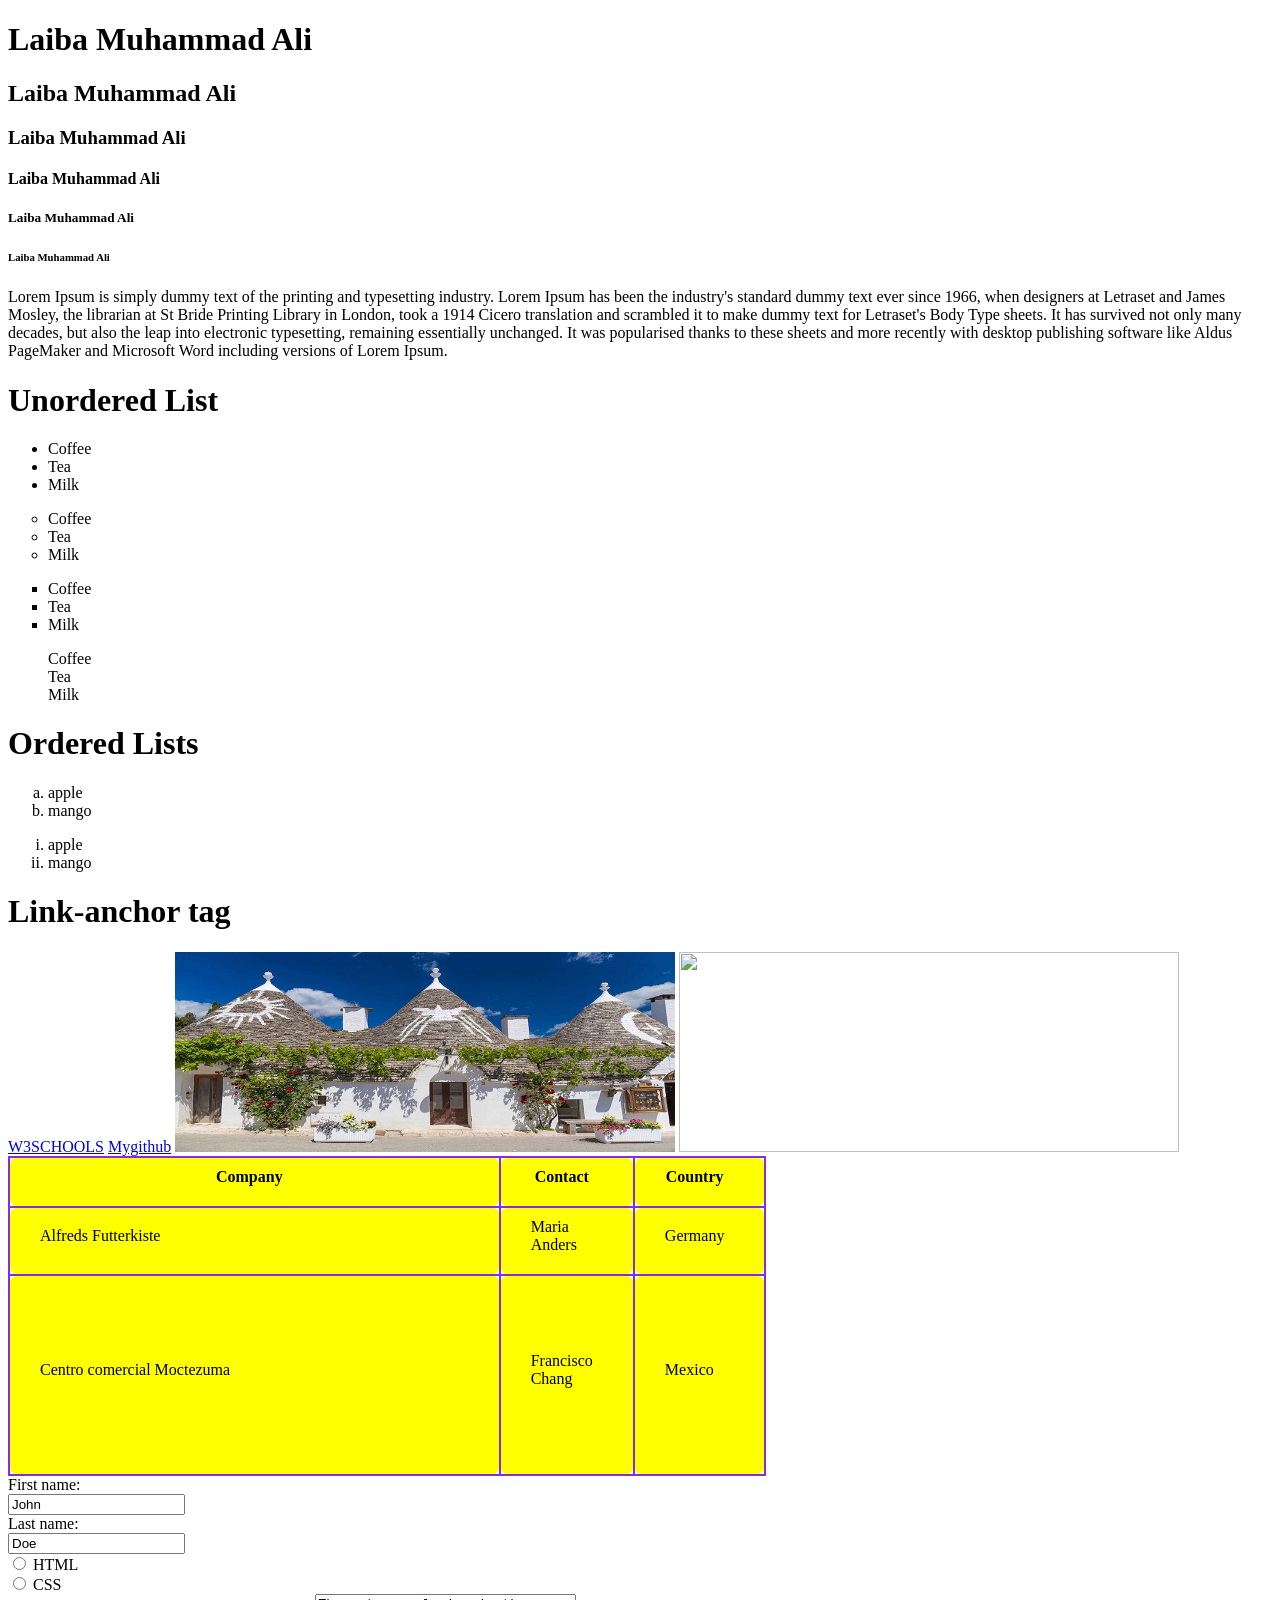
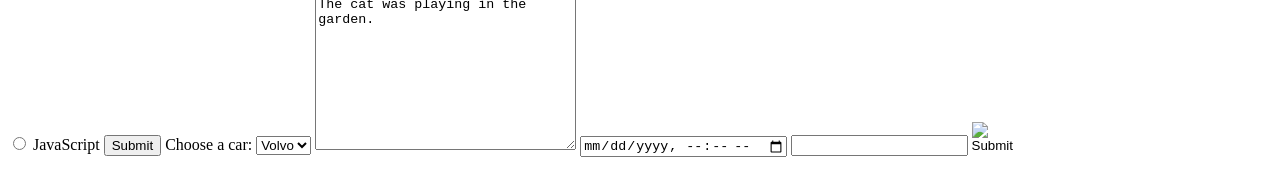
==== index.html @ 9b5939c1 "class1&2" ====
<!DOCTYPE html>
<html lang="en">
<head>
    <meta charset="UTF-8">
    <meta name="viewport" content="width=device-width, initial-scale=1.0">
    <title>Document</title>
</head>
<style>

  table, th, td {
  border:2px solid rgb(155, 22, 22);
  border-collapse: collapse;
  border-radius: 10px;
}
th,td{
  border-color: blueviolet;
  background-color: yellow;
  /* padding: 10px; */
  padding-top: 10px;
  padding-bottom: 20px;
  padding-left: 30px;
  padding-right: 40px;

}
</style>
<body>
    

 <!-- Heading -->
<h1>Laiba Muhammad Ali</h1>
<h2>Laiba Muhammad Ali  </h2>
<h3>Laiba Muhammad Ali </h3>
<h4>Laiba Muhammad Ali</h4>
<h5>Laiba Muhammad Ali</h5>
<h6>Laiba Muhammad Ali</h6>

<!-- paragraph  -->

<p>
    Lorem Ipsum is <a href=""></a> simply dummy text of the printing and typesetting industry. Lorem Ipsum has been the industry's standard dummy text ever since 1966, when designers at Letraset and James Mosley, the librarian at St Bride Printing Library in London, took a 1914 Cicero translation and scrambled it to make dummy text for Letraset's Body Type sheets. It has survived not only many decades, but also the leap into electronic typesetting, remaining essentially unchanged. It was popularised thanks to these sheets and more recently with desktop publishing software like Aldus PageMaker and Microsoft Word including versions of Lorem Ipsum.
</p>
<!-- list -->

<h1>Unordered List</h1>

 <ul style="list-style-type: disc;">
  <li>Coffee</li>
  <li>Tea</li>
  <li>Milk</li>
  
</ul>
<ul style="list-style-type: circle;">
  <li>Coffee</li>
  <li>Tea</li>
  <li>Milk</li>
  
</ul>
<ul style="list-style-type: square;">
  <li>Coffee</li>
  <li>Tea</li>
  <li>Milk</li>
  
</ul>
<ul style="list-style-type: none;">
  <li>Coffee</li>
  <li>Tea</li>
  <li>Milk</li>
  
</ul>

<h1>Ordered Lists</h1>
<!-- 
Type	Description
type="1"	The list items will be numbered with numbers (default)
type="A"	The list items will be numbered with uppercase letters
type="a"	The list items will be numbered with lowercase letters
type="I"	The list items will be numbered with uppercase roman numbers
type="i"	The list items will be numbered with lowercase roman numbers -->
<ol type="a">
<li>apple</li>
<li>mango</li>

</ol>

<ol type="i">
<li>apple</li>
<li>mango</li>

</ol>

<!-- links  -->
 <h1>Link-anchor tag</h1>
 <a href="https://www.w3schools.com/html/html_links.asp">W3SCHOOLS</a>
 <a href="https://github.com/LAIBA-MOHAMMADALI-26" target="_blank">Mygithub</a>
 <!-- images -->
  <img src="pic_trulli.jpg" alt="test" width="500" height="200">
  <img src="https://i.pinimg.com/236x/28/ea/2b/28ea2bad1a92f5b0190a3d3dd380a23f.jpg?nii=t" width="500" height="200" alt="">


   <!-- tables Q1----------------------  -->
<!-- dotted     
dashed     
solid     
double     
groove     
ridge     
inset     
outset     
none     
hidden -->
   <table style="width:60%">
  <tr>
    <th style="width: 80%;">Company</th>
    <th>Contact</th>
    <th>Country</th>
  </tr>
  <tr>
    <td>Alfreds Futterkiste</td>
    <td>Maria Anders</td>
    <td>Germany</td>
  </tr>
  <tr style="height: 200px;">
    <td>Centro comercial Moctezuma</td>
    <td>Francisco Chang</td>
    <td>Mexico</td>
  </tr>
</table>


<!-- forms -->
 <form>
  <label for="fname">First name:</label><br>
  <input type="text" id="fname" name="fname" value="John"><br>
  <label for="lname">Last name:</label><br>
  <input type="text" id="lname" name="lname" value="Doe">
</form>
<form>
  <input type="radio" id="html" name="fav_language" value="HTML">
  <label for="html">HTML</label><br>
  <input type="radio" id="css" name="fav_language" value="CSS">
  <label for="css">CSS</label><br>
  <input type="radio" id="javascript" name="fav_language" value="JavaScript">
  <label for="javascript">JavaScript</label>
    <input type="submit" value="Submit">


    <!-- DROP DOWN LIST  -->
      <label for="cars">Choose a car:</label>
  <select id="cars" name="cars">
    <option value="volvo">Volvo</option>
    <option value="saab">Saab</option>
    <option value="fiat">Fiat</option>
    <option value="audi">Audi</option>
  </select>

    <textarea name="message" rows="10" cols="30">The cat was playing in the garden.</textarea>
      <input type="datetime-local" id="birthdaytime" name="birthdaytime">
       <input type="email" id="email" name="email">
       <input type="image" src="img_submit.gif" alt="Submit" width="48" height="48">
</form> 


</body>
</html>
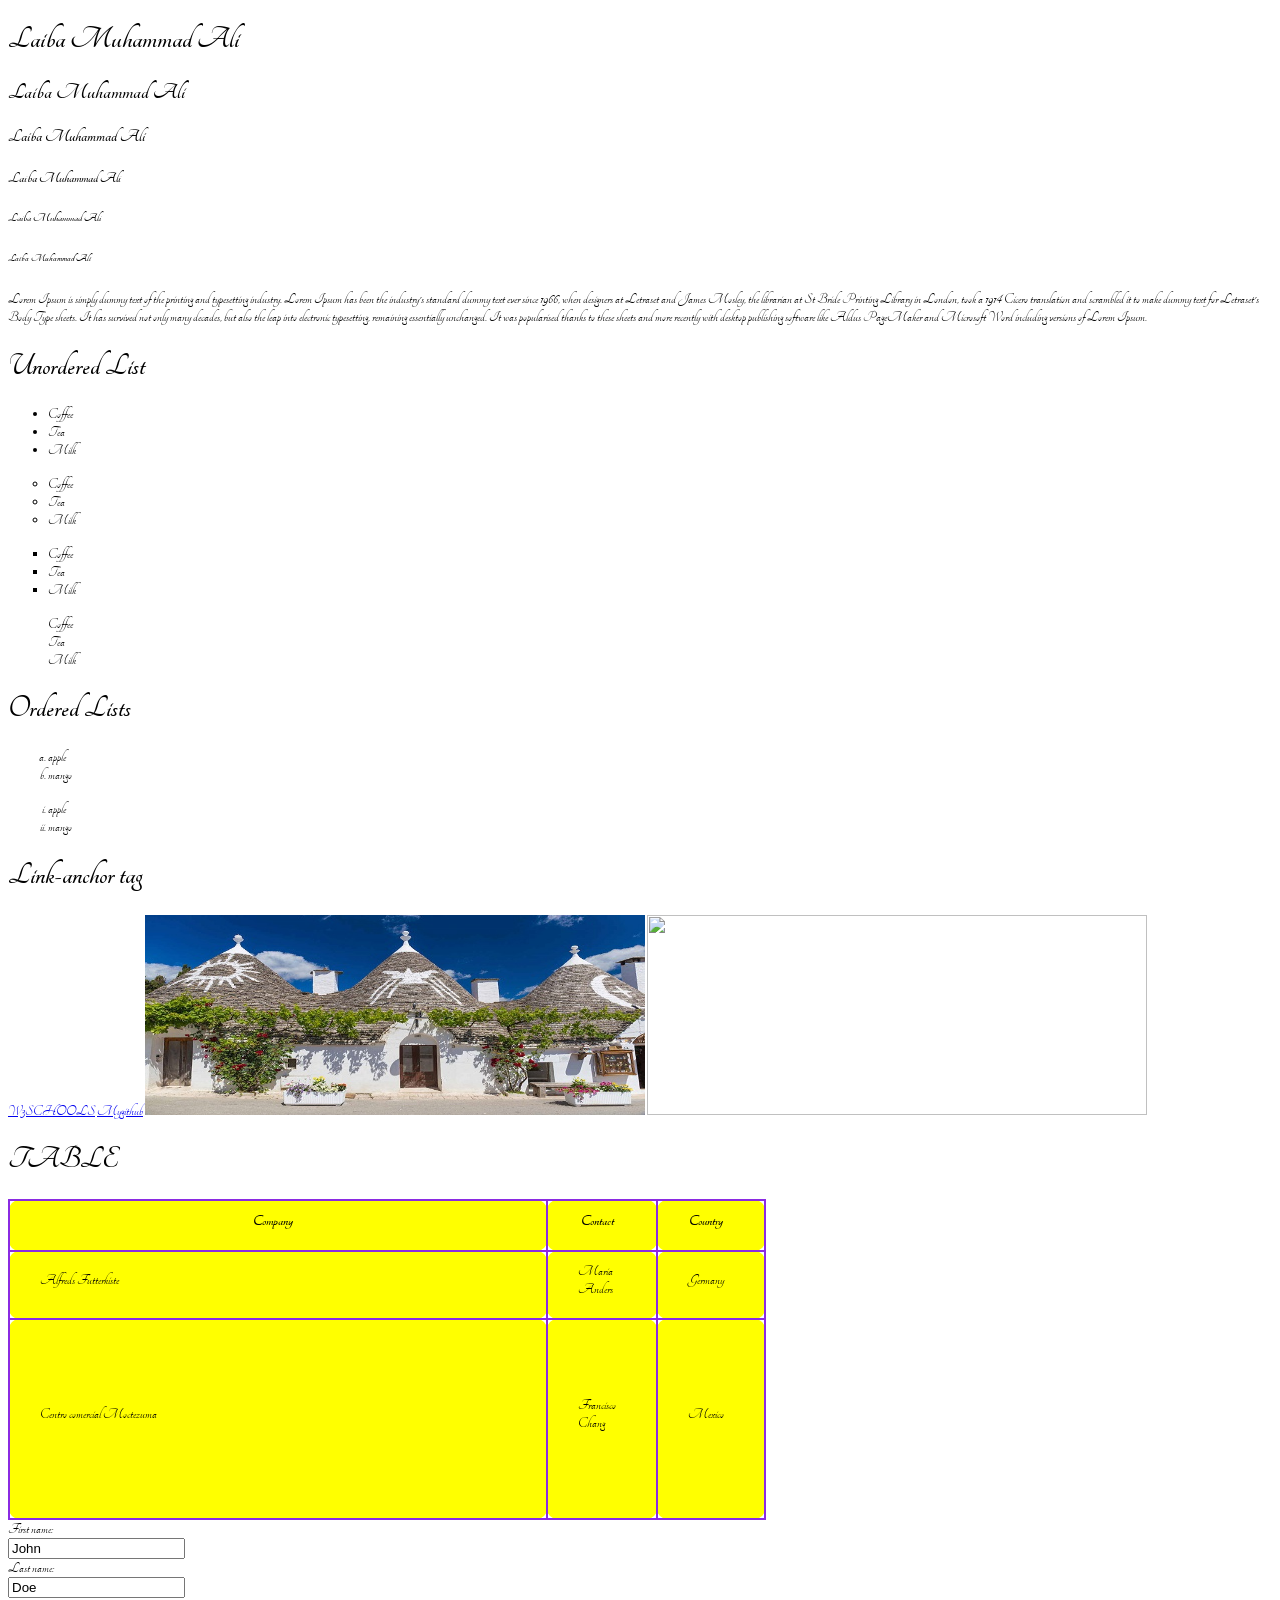
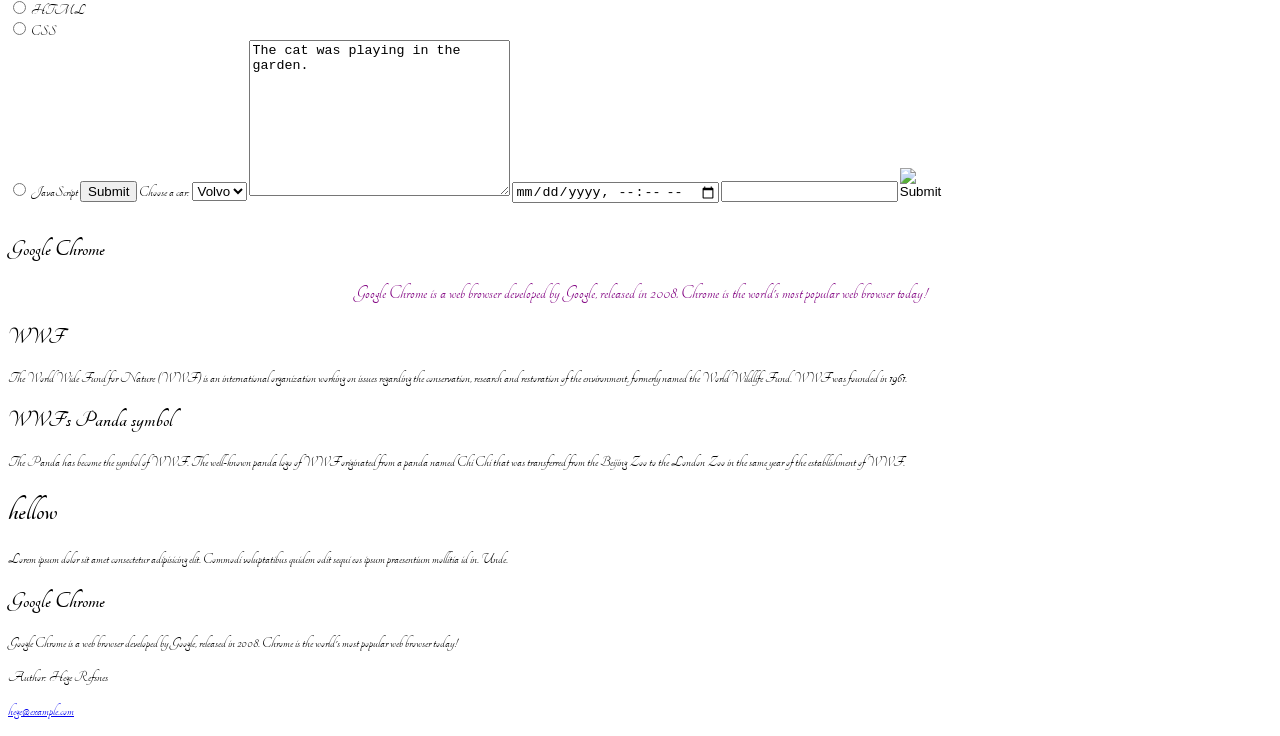
==== commit 76369ad3: "code" ====
--- a/index.html
+++ b/index.html
@@ -4,9 +4,14 @@
     <meta charset="UTF-8">
     <meta name="viewport" content="width=device-width, initial-scale=1.0">
     <title>Document</title>
+    <link rel="stylesheet"
+          href="https://fonts.googleapis.com/css?family=Tangerine">
+    <!-- <link rel="stylesheet" type="text/css" href="style.css"> -->
 </head>
 <style>
-
+body{
+   font-family: 'Tangerine', serif;
+}
   table, th, td {
   border:2px solid rgb(155, 22, 22);
   border-collapse: collapse;
@@ -22,15 +27,16 @@
   padding-right: 40px;
 
 }
+
 </style>
 <body>
     
 
  <!-- Heading -->
-<h1>Laiba Muhammad Ali</h1>
+<h1 >Laiba Muhammad Ali</h1>
 <h2>Laiba Muhammad Ali  </h2>
-<h3>Laiba Muhammad Ali </h3>
-<h4>Laiba Muhammad Ali</h4>
+<h3 id="head1">Laiba Muhammad Ali </h3>
+<h4 id="head23S">Laiba Muhammad Ali</h4>
 <h5>Laiba Muhammad Ali</h5>
 <h6>Laiba Muhammad Ali</h6>
 
@@ -108,6 +114,7 @@
 outset     
 none     
 hidden -->
+<h1>TABLE</h1>
    <table style="width:60%">
   <tr>
     <th style="width: 80%;">Company</th>
@@ -160,5 +167,37 @@
 </form> 
 
 
+<!-- semantic html -->
+<article style="background-color: yellowS;">
+<h2>Google Chrome</h2>
+<p style="color: purple; font-size: 20px;text-align: center;">Google Chrome is a web browser developed by Google, released in 2008. Chrome is the world's most popular web browser today!</p>
+</article>
+
+<section>
+<h1>WWF</h1>
+<p>The World Wide Fund for Nature (WWF) is an international organization working on issues regarding the conservation, research and restoration of the environment, formerly named the World Wildlife Fund. WWF was founded in 1961.</p>
+</section>
+
+<section  class="newstyle">
+<h1>WWF's Panda symbol</h1>
+<p>The Panda has become the symbol of WWF. The well-known panda logo of WWF originated from a panda named Chi Chi that was transferred from the Beijing Zoo to the London Zoo in the same year of the establishment of WWF.</p>
+</section>
+
+<div>
+
+  <h1>hellow</h1>
+  <p>Lorem ipsum dolor sit amet consectetur adipisicing elit. Commodi voluptatibus quidem odit sequi eos ipsum praesentium mollitia id in. Unde.</p>
+</div>
+<article class="newstyle">
+<h2>Google Chrome</h2>
+<p>Google Chrome is a web browser developed by Google, released in 2008. Chrome is the world's most popular web browser today!</p>
+</article>
+
+<footer  class="newstyle">
+  <p>Author: Hege Refsnes</p>
+  <p><a href="mailto:hege@example.com">hege@example.com</a></p>
+</footer>
+
+
 </body>
 </html>
--- a/style.css
+++ b/style.css
@@ -0,0 +1,34 @@
+h1{
+  color: red;
+  font-size: 30px;
+}
+/* this is style sheet  */
+
+#head1{
+    color: yellow;
+}
+.newstyle{
+    color: brown;
+    text-align: center;
+    font-size: 40px;
+}
+h5,h6,h4{
+    color: blueviolet;
+    font-style: italic;
+    font-family: Cambria, Cochin, Georgia, Times, 'Times New Roman', serif;
+    font-style: italic;
+}
+article{
+    /* background-color: yellow; */
+    background-color: rgb(5, 126, 7, 0);
+}
+div{
+    /* width: 200px; */
+    height: 200px;
+    /* background-color: yellowgreen; */
+    background-image: url('pic.jpg');
+    background-repeat: no-repeat;
+}
+a{
+    text-decoration: none;
+}
